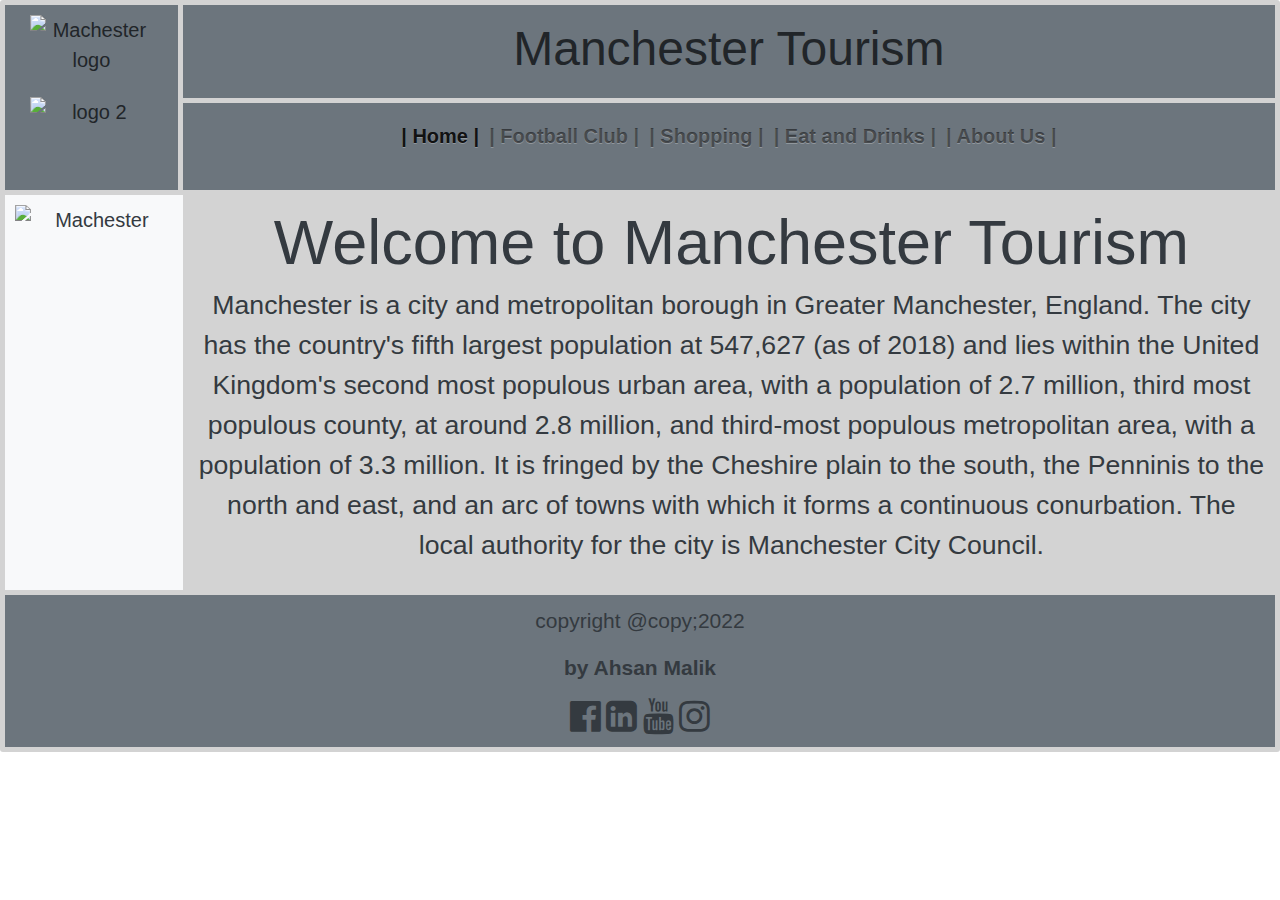
==== index.html @ 947accab "Add files via upload" ====
<!DOCTYPE html>

<html>
    <head>
        <title>Home</title>
        <link rel="stylesheet" href="https://www.w3schools.com/w3css/4/w3.css"> 
       <link rel="stylesheet" href="CSS/bootstrap.min.css">
       <link rel="stylesheet" href="CSS/bootstrap-theme.min.css">
       <link rel="stylesheet" href="https://cdn.jsdelivr.net/npm/bootstrap@4.6.1/dist/css/bootstrap.min.css">
       <script src="https://ajax.googleapis.com/ajax/libs/jquery/3.5.1/jquery.min.js"></script>
       <script src="https://maxcdn.bootstrapcdn.com/bootstrap/3.4.1/js/bootstrap.min.js"></script>
       <script src="https://ajax.googleapis.com/ajax/libs/jquery/1.11.2/jquery.min.js"></script>
       <script src="js/bootstrap.min.js"></script>      
       <script src="https://cdn.jsdelivr.net/npm/jquery@3.5.1/dist/jquery.slim.min.js"></script>
       <script src="https://cdn.jsdelivr.net/npm/popper.js@1.16.1/dist/umd/popper.min.js"></script>
       <script src="https://cdn.jsdelivr.net/npm/bootstrap@4.6.1/dist/js/bootstrap.bundle.min.js"></script>
       <link rel="stylesheet" href="https://cdnjs.cloudflare.com/ajax/libs/font-awesome/4.7.0/css/font-awesome.min.css">
       <link rel="stylesheet" href="CSS/NOCN_style.css"> 
    </head>
    <body>
   <div class="containerB jumbotron" >
       
       <div class="header container p-3 bg-secondary" >
           <h1 style='font-size: 36pt; padding:5px'> Manchester Tourism </h1>
       </div>
       
       <div class="logo container p-3 bg-secondary">
           
           <image src="Images/logo.jfif" alt="Machester logo" 
                  style="width: 80%; height: 50%;" class="mx-auto 
                  d-block img-responsive">
           
           <image src="Images/Logo2.png"  alt="logo 2" 
                  style="width: 80%; height:30%" 
                  class="mx-auto d-block img-responsive"  >

       </div>
   
   
       <div class="sidebar container p-1 bg-secondary" >
           <nav class="navbar navbar-expand-sm 
                bg-primary bg-secondary
                navbar-light justify-content-center">
                    
               <ul class="navbar-nav">
                   
                   <li class="nav-item active">
                       <a class="nav-link" style="font-size: 15pt;
                          font-weight: bold;" href="index.html"> | Home |
                       </a>
                   </li>
                   
                   <li class="nav-item ">
                    <a class="nav-link" style="font-size: 15pt;
                  font-weight: bold;" href="football.html"> | Football Club |
                       </a>
                   </li>
                   
                   <li class="nav-item ">
                       <a class="nav-link" style="font-size: 15pt;
                          font-weight: bold;" href="shopping.html"> | Shopping |
                       </a>
                   </li>
                   
                   <li class="nav-item">
                       <a class="nav-link" style="font-size: 15pt;
                          font-weight: bold;" href="drinks.html"> | Eat and Drinks |
                       </a>
                   </li>
                   
                   <li class="nav-item">
                       <a class="nav-link" style="font-size: 15pt;
                          font-weight: bold;" href="aboutus.html"> | About Us |
                       </a>
                   </li>
                  
               </ul>
               
           </nav>
       </div> 
       
       <div class="content-2 container p-3 text-dark" style="background-color: lightgray">
           <h1> Welcome to Manchester Tourism</h1>
           <p style="font-size: 20pt">Manchester  is a city and  metropolitan borough in Greater Manchester, England. The city has the country's  fifth largest population at 547,627 (as of 2018) and lies within the United Kingdom's second most populous urban area, with a population of 2.7 million, third most populous county, at around 2.8 million, and third-most populous metropolitan area, with a population of 3.3 million. It is fringed by the Cheshire plain to the south, the Penninis to the north and east, and an arc of towns with which it forms a continuous conurbation. The local authority for the city is Manchester City Council.</p>
            </div>
   
   
   
   
   
       <div class="content-1 container p-3 bg-light text-dark" >
           <image src="Images/manchester.jpg" alt="Machester"
                  style="width: 100%; height: 100%;" class="mx-auto 
                  d-block img-responsive">
           
           
           
       </div>
      
   
   <div class="footer container p-3 bg-secondary text-dark" >
       <p>copyright @copy;2022</p>
       <p style="font-weight: bold"> by Ahsan Malik</p>
       <i class="fa fa-facebook-official" style="font-size: 36px"></i>
        <i class="fa fa-linkedin-square" style="font-size: 36px"></i>
         <i class="fa fa-youtube" style="font-size: 36px"></i>
          <i class="fa fa-instagram" style="font-size: 36px"></i>
   </div>
  
   </div>
    </body>
</html>
---- CSS/NOCN_style.css ----
.containerA{
 display: grid;
 background-color: lightgrey;
 grid-gap: 5px;
 padding: 5px;
 grid:
     "logo header header header"
     "logo sidebar sidebar sidebar"
     "content-2 content-1 content-1 content-1"
     "content-2 content-1 content-1 content-1"
     "footer footer footer footer"
}
.containerA > div{
    text-align: center;
    padding: 10px 0px 0px 0px;
    font-size: 20px;
}
.containerB{
 display: grid;
 background-color: lightgrey;
 grid-gap: 5px;
 padding: 5px;
 grid:
     "logo header header header"
     "logo sidebar sidebar sidebar"
     "content-1 content-1 content-2 content-2"
     "content-1 content-1 content-2 content-2"
     "footer footer footer footer"
}
.containerB > div{
    text-align: center;
    padding: 10px 0px 0px 0px;
    font-size: 20px;
}
.containerC{
 display: grid;
 background-color: lightgrey;
 grid-gap: 5px;
 padding: 5px;
 grid:
     "logo header header header"
     "logo sidebar sidebar sidebar"
     "content-2 content-1 content-1 content-3"
     "content-2 content-1 content-1 content-3"
     "footer footer footer footer"
}
.containerC > div{
    text-align: center;
    padding: 10px 0px 0px 0px;
    font-size: 20px;
}

.containerD{
 display: grid;
 background-color: lightgrey;
 grid-gap: 5px;
 padding: 5px;
 grid:
     "logo header header header"
     "logo sidebar sidebar sidebar"
     "content-1 content-1 content-1 content-1"
     "content-1 content-1 content-1 content-1"
     "footer footer footer footer"
}
.containerD > div{
    text-align: center;
    padding: 10px 0px 0px 0px;
    font-size: 20px;
}
.header{
 grid-area: header;   
}
.logo{
  grid-area: logo;   
}
.sidebar{
   grid-area: sidebar;  
}
.content-1{
   grid-area: content-1;  
}
.content-2{
    grid-area: content-2; 
}
.content-3{
  grid-area: content-3;   
}
.footer{
   grid-area: footer;  
}
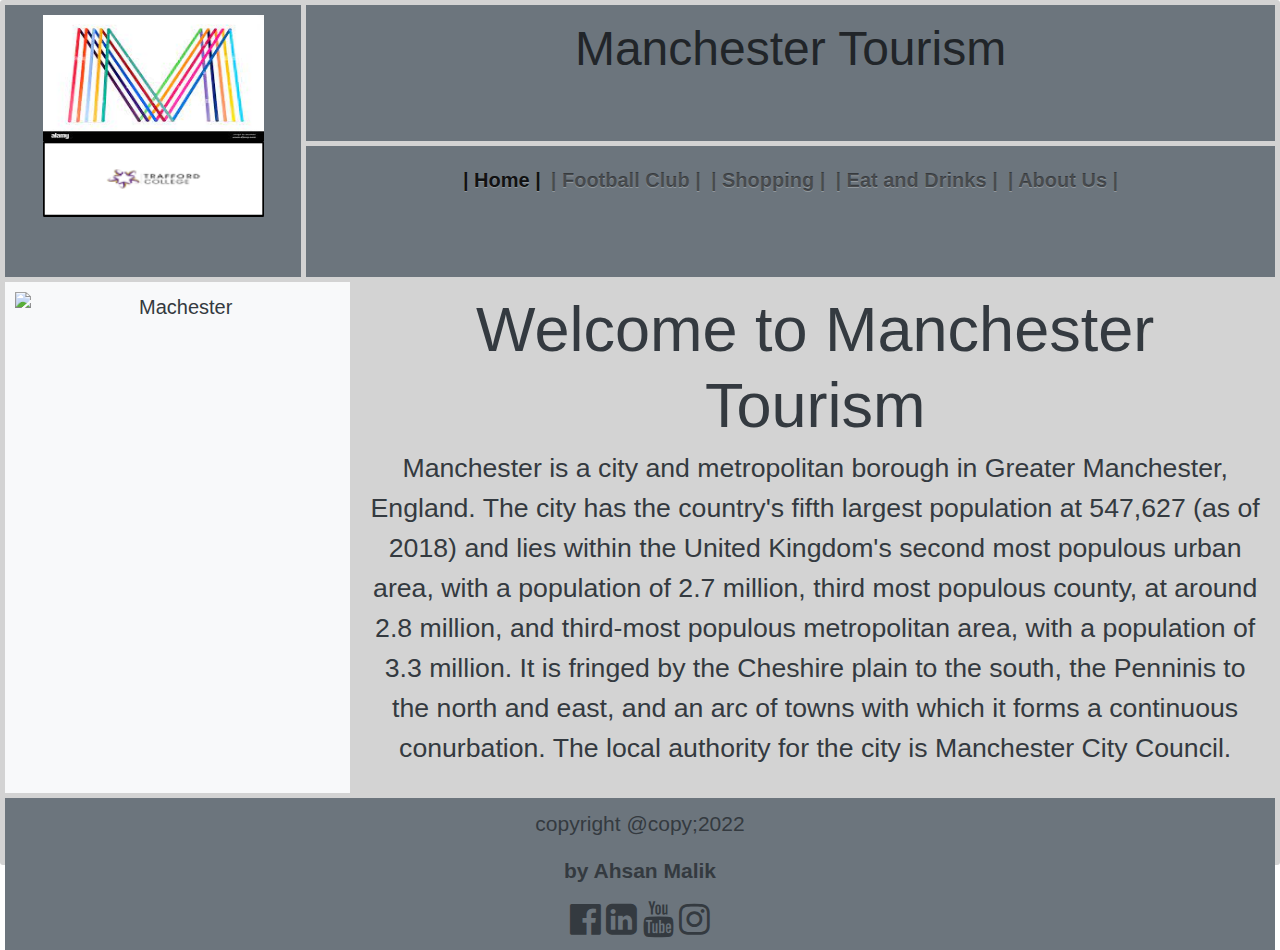
==== commit f90f4e6c: "Update index.html" ====
--- a/index.html
+++ b/index.html
@@ -26,11 +26,11 @@
        
        <div class="logo container p-3 bg-secondary">
            
-           <image src="Images/logo.jfif" alt="Machester logo" 
+           <image src="images/logo.jfif" alt="Machester logo" 
                   style="width: 80%; height: 50%;" class="mx-auto 
                   d-block img-responsive">
            
-           <image src="Images/Logo2.png"  alt="logo 2" 
+           <image src="images/Logo2.png"  alt="logo 2" 
                   style="width: 80%; height:30%" 
                   class="mx-auto d-block img-responsive"  >
 
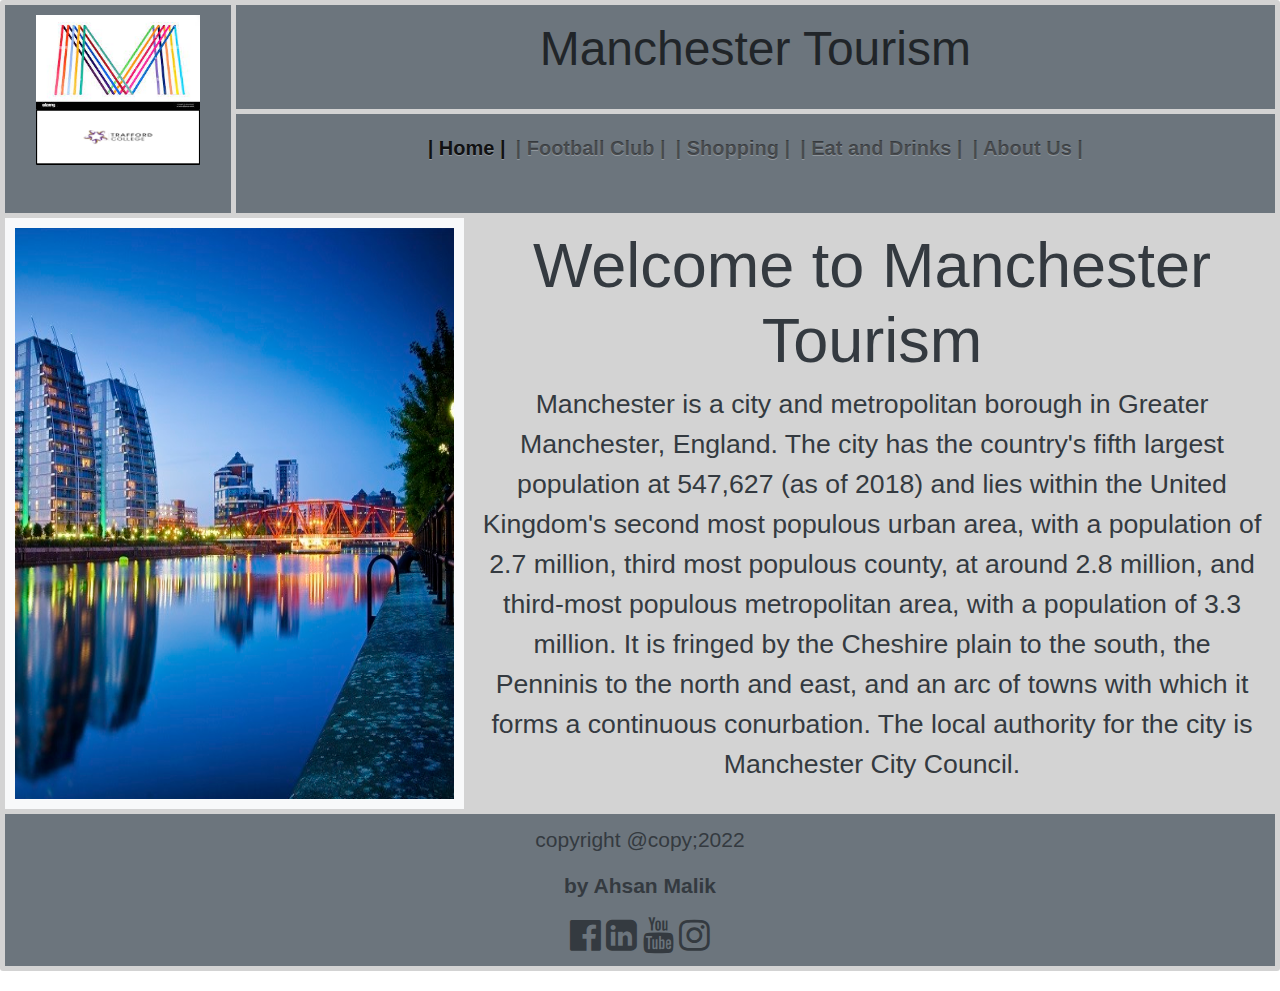
==== commit b5940c06: "Update index.html" ====
--- a/index.html
+++ b/index.html
@@ -89,7 +89,7 @@
    
    
        <div class="content-1 container p-3 bg-light text-dark" >
-           <image src="Images/manchester.jpg" alt="Machester"
+           <image src="images/manchester.jpg" alt="Machester"
                   style="width: 100%; height: 100%;" class="mx-auto 
                   d-block img-responsive">
            
